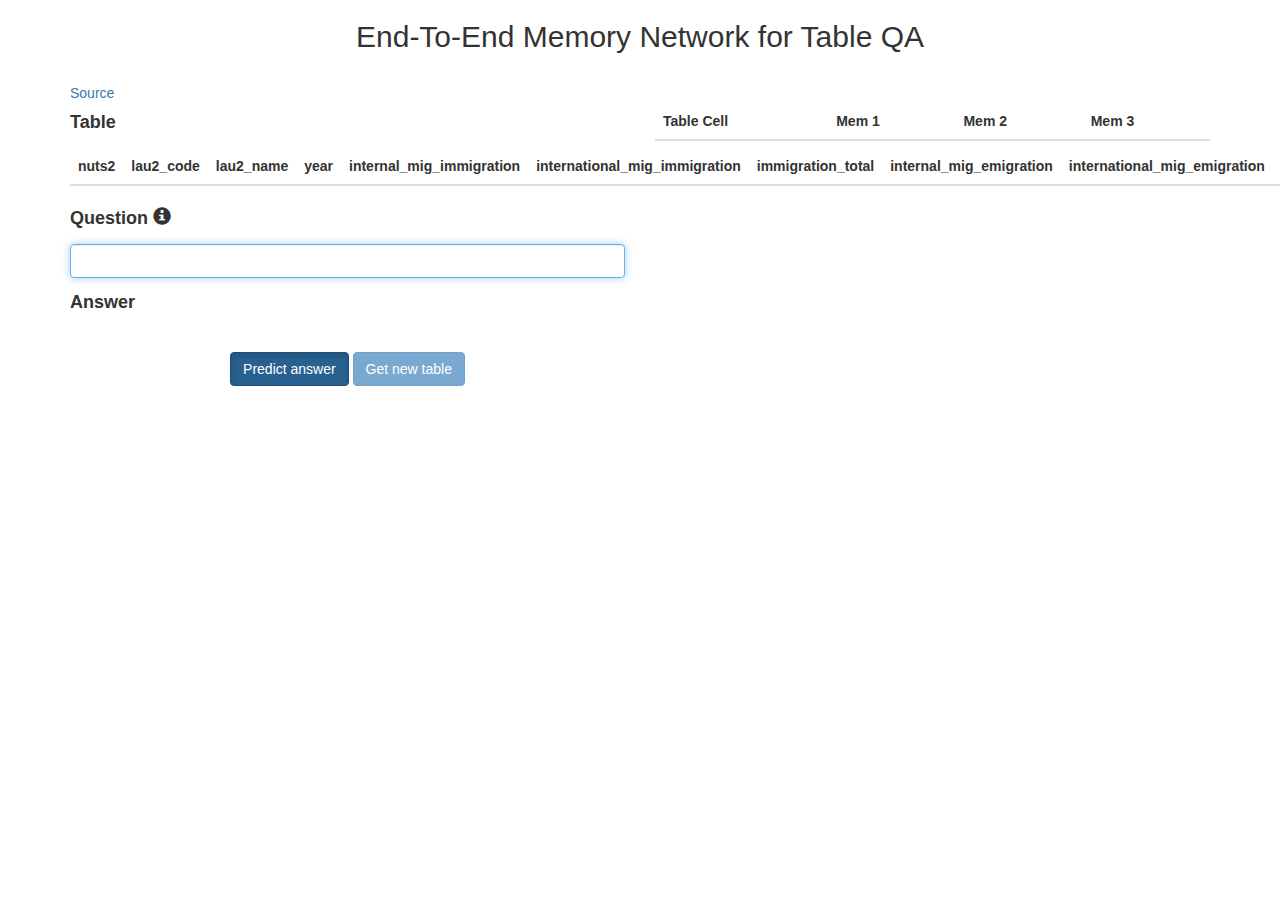
==== demo/web/templates/index.html @ 6aa9fa29 "new: link to github" ====
<!DOCTYPE html>
<html lang="en">
<head>
    <meta charset="UTF-8">
    <title>MemN2N for Table QA</title>

    <link href="https://maxcdn.bootstrapcdn.com/bootstrap/3.3.6/css/bootstrap.min.css" rel="stylesheet">
    <link href="https://maxcdn.bootstrapcdn.com/font-awesome/4.5.0/css/font-awesome.min.css" rel="stylesheet">
    <!-- <link href="https://svakulenko.ai.wu.ac.at/tableqastatic/style.css" rel="stylesheet"> -->
    <link href="../static/style.css" rel="stylesheet">

    <link href="https://fonts.googleapis.com/css?family=Shadows+Into+Light+Two" rel="stylesheet" type="text/css">
    <link href="https://fonts.googleapis.com/css?family=Roboto" rel="stylesheet" type="text/css">

    <script src="https://code.jquery.com/jquery-2.1.4.min.js"></script>
    <script src="https://maxcdn.bootstrapcdn.com/bootstrap/3.3.6/js/bootstrap.min.js"></script>
    <!-- <script src="https://svakulenko.ai.wu.ac.at/tableqastatic/script.js"></script> -->
    <script src="../static/script.js"></script>
    <script async defer src="https://buttons.github.io/buttons.js"></script>
</head>

<body>
<h2 class="text-center app-header">End-To-End Memory Network for Table QA</h2>
<br>
<div class="container">

<a class="github-button" href="https://github.com/vendi12/MemN2N-tableQA" data-size="large" aria-label="Get source on GitHub">Source</a>

    <div class="row">
        <div class="col-md-6 shadow qa-container">
            <form class="qa-form">
                <div class="form-group">
                    <h4><label for="table">Table</label></h4>

                    <table class="table table-hover" id="table">
                        <thead>
                            <tr>
                                <th>nuts2</th>
                                <th>lau2_code</th>
                                <th>lau2_name</th>
                                <th>year</th>
                                <th>internal_mig_immigration</th>
                                <th>international_mig_immigration</th>
                                <th>immigration_total</th>
                                <th>internal_mig_emigration</th>
                                <th>international_mig_emigration</th>
                                <th>emigration_total</th>
                            </tr>
                        </thead>
                        <tbody>
                        </tbody>
                    </table>

                </div>
                <div class="form-group hidden">
                    <!-- <h4><label for="story">Table</label></h4> -->
                    <textarea class="form-control" id="story" rows="10" readonly></textarea>
                </div>
                <div class="form-group">
                    <h4>
                        <label for="question">Question</label>
                        <i class="glyphicon glyphicon-info-sign" data-toggle="tooltip"
                           data-placement="top" title="Use suggested question or type your own question"></i>
                    </h4>
                    <input class="form-control" id="question" autofocus
                           autocomplete="off" spellcheck="false">
                    <!-- <textarea class="form-control" rows="5" readonly id="dis_question"></textarea> -->
                    <div id="dis_question"></div>

                </div>
                <div class="form-group">
                    <h4><label for="answer">Answer</label></h4>
                    <div id="answer"></div>
                    <!-- <textarea class="form-control" id="answer" rows="3" readonly></textarea> -->
                </div>
                <br>
                <div class="text-center">
                    <button type="button" class="btn btn-primary active" id="get_answer" type="submit">Predict answer</button>
                    <button type="button" class="btn btn-primary disabled" id="get_story" type="submit">Get new table</button>
                </div>
            </form>
        </div>
        <div class="col-md-6 shadow qa-explain-container">
            <div class="form-group">
                <table class="table table-hover" id="explanation">
                    <thead>
                        <tr>
                            <th>Table Cell</th>
                            <th>Mem 1</th>
                            <th>Mem 2</th>
                            <th>Mem 3</th>
                        </tr>
                    </thead>
                    <tbody>
                    </tbody>
                </table>
            </div>
        </div>
    </div>
</div>
</body>
</html>
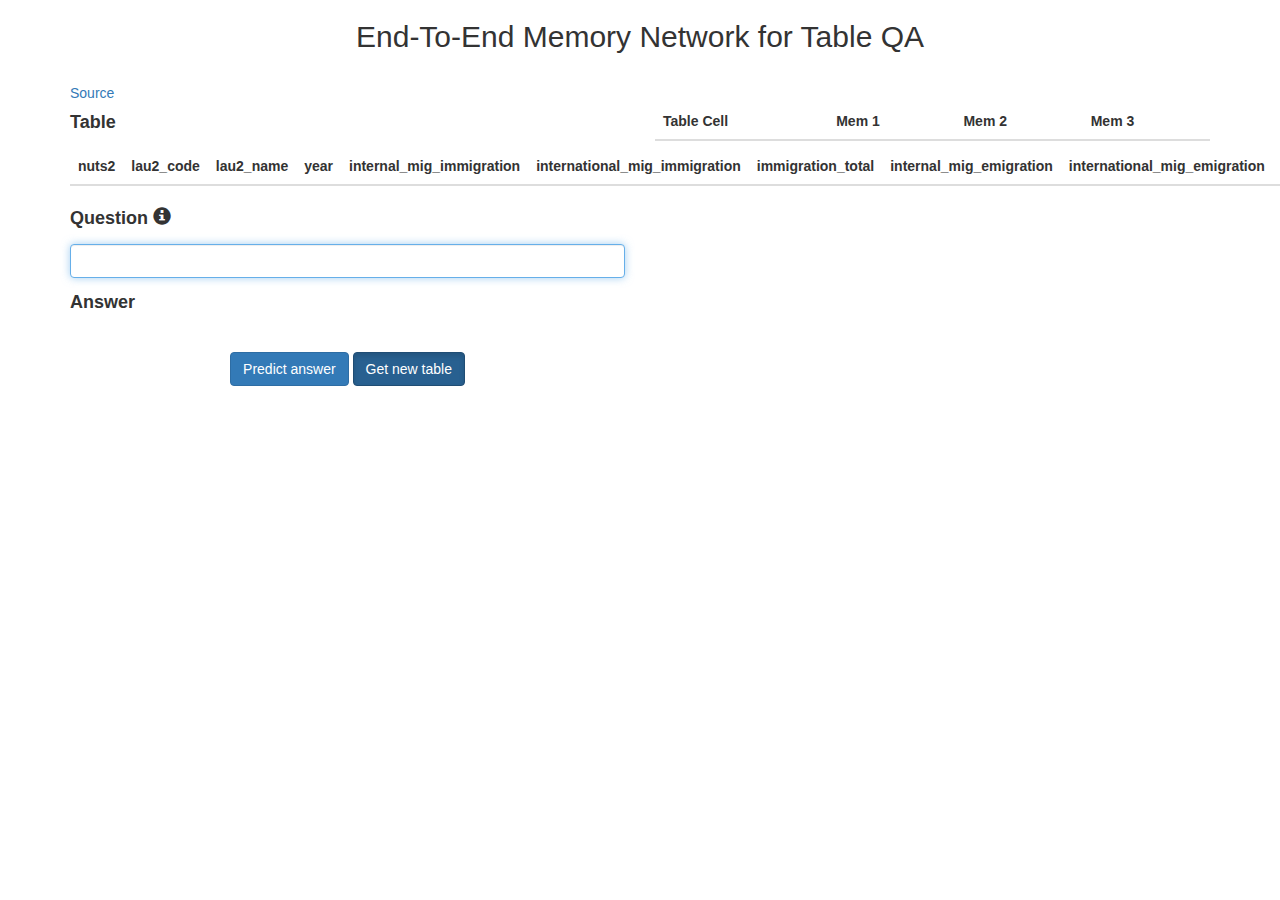
==== commit 652d8704: "fix: button hover" ====
--- a/demo/web/templates/index.html
+++ b/demo/web/templates/index.html
@@ -75,8 +75,8 @@
                 </div>
                 <br>
                 <div class="text-center">
-                    <button type="button" class="btn btn-primary active" id="get_answer" type="submit">Predict answer</button>
-                    <button type="button" class="btn btn-primary disabled" id="get_story" type="submit">Get new table</button>
+                    <button type="button" class="btn btn-primary" id="get_answer" type="submit">Predict answer</button>
+                    <button type="button" class="btn btn-primary active" id="get_story" type="submit">Get new table</button>
                 </div>
             </form>
         </div>
